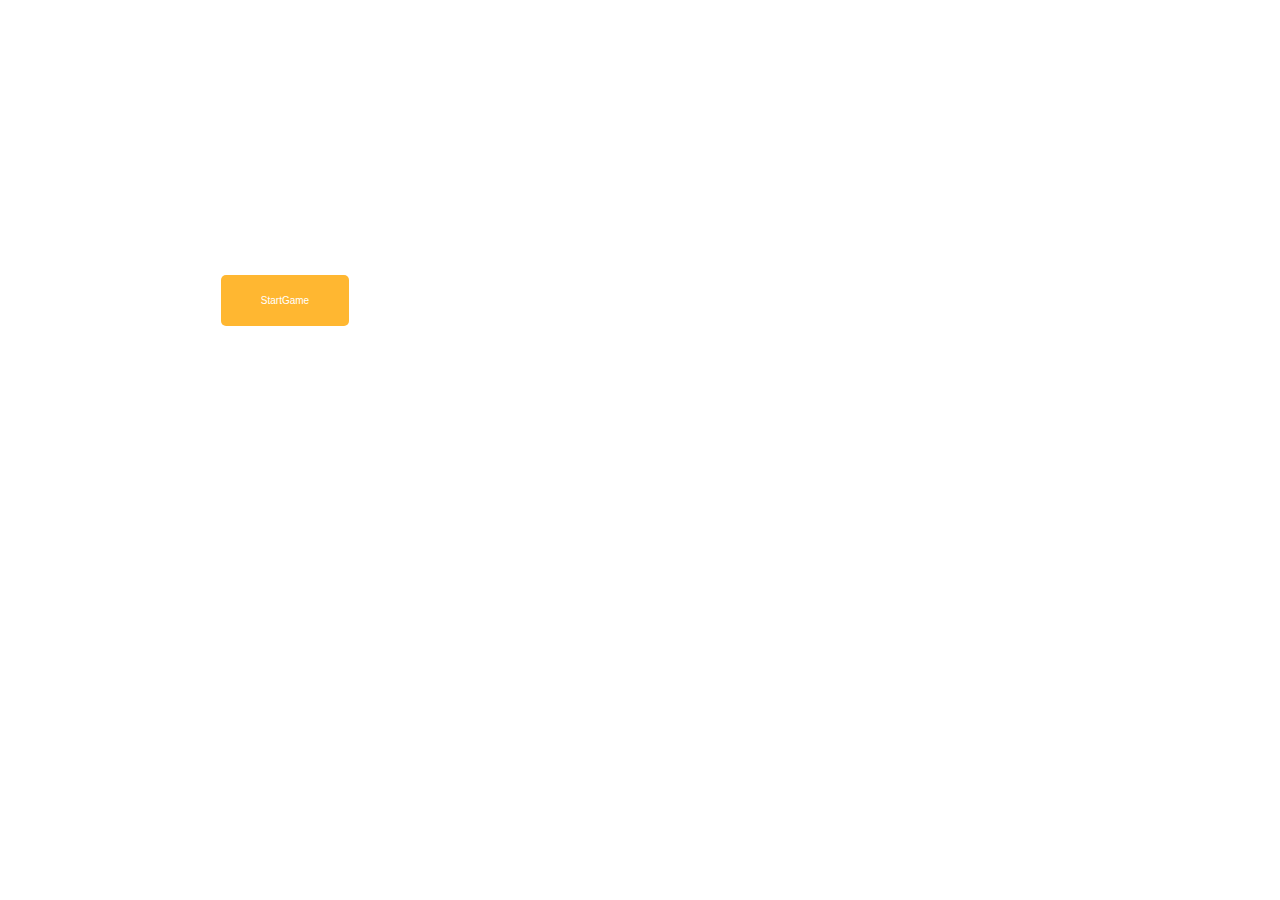
==== index.html @ 737d1ea8 "obstacles" ====
<!DOCTYPE html>
<html lang="en">

<head>
  <meta charset="UTF-8" />
  <meta name="viewport" content="width=device-width, initial-scale=1.0" />
  <meta http-equiv="X-UA-Compatible" content="ie=edge" />
  <link rel="stylesheet" href="style.css" />
  <title>CodeInvaders</title>
</head>

<body>

  <header class="header">
    <button id="start-button">StartGame</button>
    <!-- <div class="tela-jogo">
        <img src="imgs/telaJogo.png" alt="Code Invaders!"> -->
    <div id="game-board">
      <canvas id="canvas" width="500" height="500"></canvas>
    </div>
    </div>
  </header>





  <script type="text/javascript" src="index.js"></script>
</body>

</html>
---- style.css ----
body {
    font-family: "Open Sans", sans-serif;
    margin: 0;
    padding: 0;
   
  }


header{
  background-image: url('../imgs/background2.png');
    background-size: cover;
    height: 650px;
    display: flex;
    justify-content: center;
    align-items: center;
}
  
header button {
  font-size: 10px;
  background-color: #ffb731;
  color: #fff;
  padding: 20px 40px;
  border: 0;
  box-shadow: 0;
  border-radius: 5px;
  margin-bottom: 50px;
  margin-right: 210px;
}



.tela-jogo{
  display: flex;
}

/* canvas {
  background-image: url('../imgs/telaJogo.png');
  background-position: right;
  background-repeat: no-repeat;
  
} */

/* #canvas {
  background-color:rgb(253, 222, 81);
  border: 10px solid rgb(51, 31, 1);
  border-radius: 20px;
 } */

#canvas {
  background-image: url('../imgs/telaJogo.png');
  background-position: right;
  background-repeat: no-repeat;
  
}


#game-board {
  /* position: center;
  border-radius: 10px solid black; */
  float: left;
}
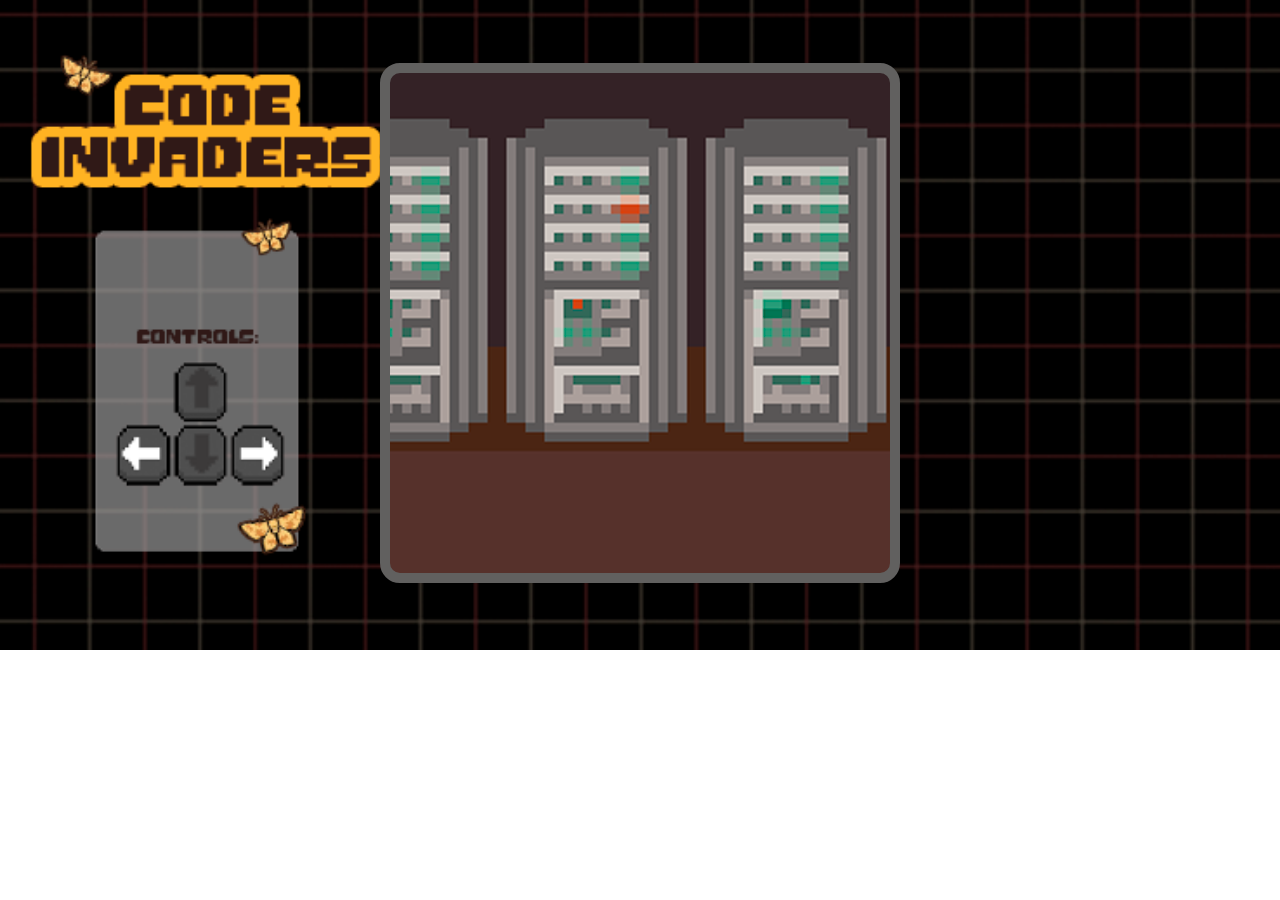
==== commit 1e7a2e2c: "player and obstacles" ====
--- a/index.html
+++ b/index.html
@@ -12,7 +12,7 @@
 <body>
 
   <header class="header">
-    <button id="start-button">StartGame</button>
+    <!-- <button id="start-button">StartGame</button> -->
     <!-- <div class="tela-jogo">
         <img src="imgs/telaJogo.png" alt="Code Invaders!"> -->
     <div id="game-board">
@@ -20,11 +20,6 @@
     </div>
     </div>
   </header>
-
-
-
-
-
   <script type="text/javascript" src="index.js"></script>
 </body>
 
--- a/style.css
+++ b/style.css
@@ -7,7 +7,7 @@
 
 
 header{
-  background-image: url('../imgs/background2.png');
+  background-image: url('./images/background2.png');
     background-size: cover;
     height: 650px;
     display: flex;
@@ -15,7 +15,7 @@
     align-items: center;
 }
   
-header button {
+/* header button {
   font-size: 10px;
   background-color: #ffb731;
   color: #fff;
@@ -25,39 +25,25 @@
   border-radius: 5px;
   margin-bottom: 50px;
   margin-right: 210px;
-}
+} */
 
 
 
-.tela-jogo{
-  display: flex;
-}
 
-/* canvas {
-  background-image: url('../imgs/telaJogo.png');
+#canvas {
+  background-image: url('../images/telaJogo.png');
   background-position: right;
   background-repeat: no-repeat;
-  
-} */
-
-/* #canvas {
-  background-color:rgb(253, 222, 81);
-  border: 10px solid rgb(51, 31, 1);
+  background-color:rgb(105, 105, 104);
+  border: 10px solid rgb(97, 96, 95);
   border-radius: 20px;
- } */
-
-#canvas {
-  background-image: url('../imgs/telaJogo.png');
-  background-position: right;
-  background-repeat: no-repeat;
   
 }
 
 
 #game-board {
-  /* position: center;
-  border-radius: 10px solid black; */
-  float: left;
+    float: left;
+  
 }
 
     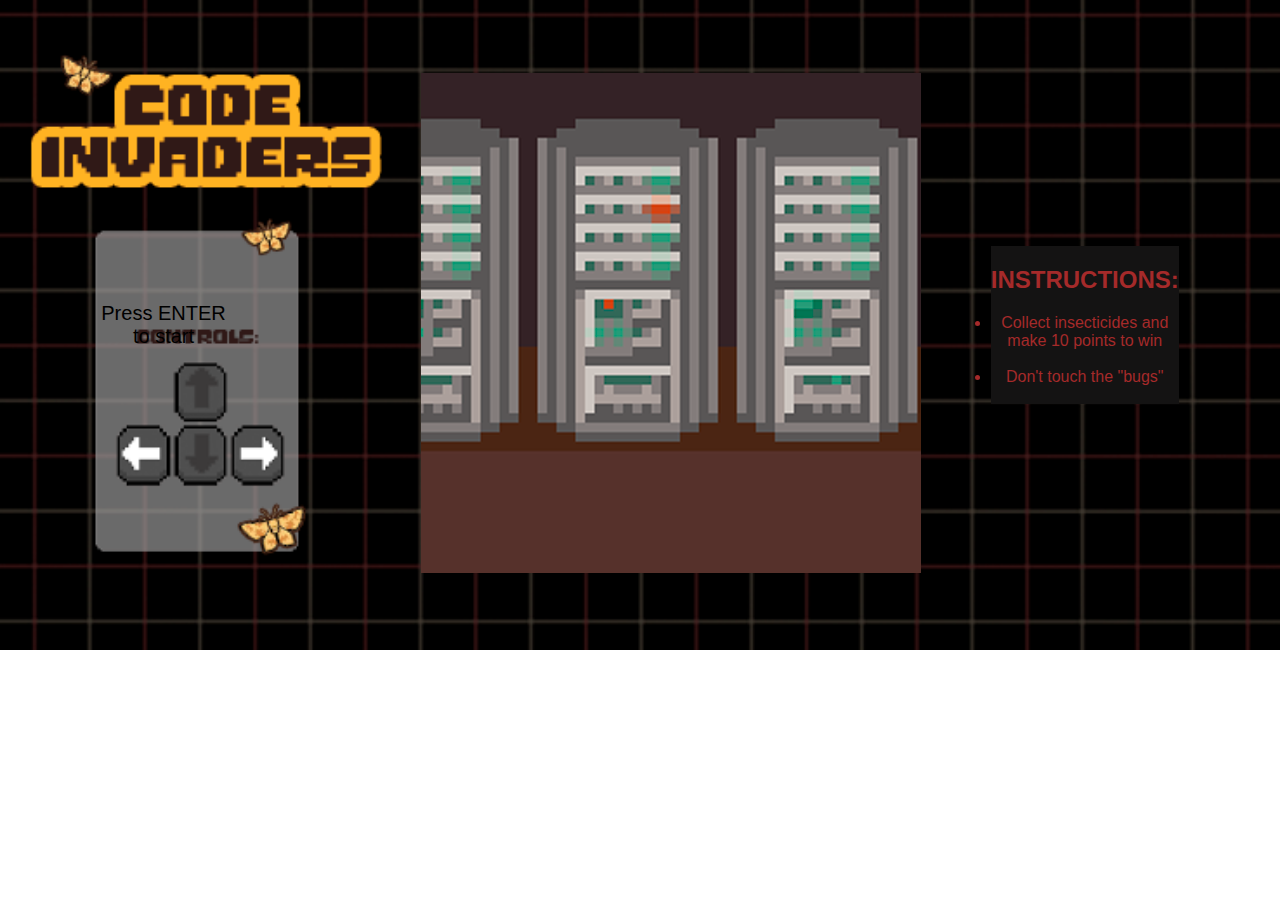
==== commit d4ab1d68: "finalizado" ====
--- a/index.html
+++ b/index.html
@@ -12,13 +12,19 @@
 <body>
 
   <header class="header">
-    <!-- <button id="start-button">StartGame</button> -->
-    <!-- <div class="tela-jogo">
-        <img src="imgs/telaJogo.png" alt="Code Invaders!"> -->
+    <div class="texto">
+      <p>Press ENTER <br> to start</p>
+    </div>
     <div id="game-board">
       <canvas id="canvas" width="500" height="500"></canvas>
     </div>
     </div>
+    <div class="instrução">
+      <h2>INSTRUCTIONS:</h2>
+      <li> Collect insecticides and <br> make 10 points to win</li>
+      <br>
+      <li> Don't touch the "bugs" </li>
+      <br>
   </header>
   <script type="text/javascript" src="index.js"></script>
 </body>
--- a/style.css
+++ b/style.css
@@ -1,3 +1,25 @@
+.texto{
+  color: rgb(0, 0, 0);
+  float: left;
+  text-align: center;
+  padding-right: 195px;
+  font-size:20px;
+  
+}
+
+.instrução{
+  color: brown;
+  float: right;
+    background-color:rgb(20, 19, 19);
+  /* border: 2px solid rgb(247, 188, 62); 
+  border-radius: 2px;  */
+  text-align: center;
+margin-left: 70px;
+  
+}
+
+
+
 body {
     font-family: "Open Sans", sans-serif;
     margin: 0;
@@ -15,28 +37,14 @@
     align-items: center;
 }
   
-/* header button {
-  font-size: 10px;
-  background-color: #ffb731;
-  color: #fff;
-  padding: 20px 40px;
-  border: 0;
-  box-shadow: 0;
-  border-radius: 5px;
-  margin-bottom: 50px;
-  margin-right: 210px;
-} */
-
-
-
 
 #canvas {
   background-image: url('../images/telaJogo.png');
   background-position: right;
   background-repeat: no-repeat;
-  background-color:rgb(105, 105, 104);
-  border: 10px solid rgb(97, 96, 95);
-  border-radius: 20px;
+  /* background-color:rgb(0, 0, 0); */
+  /* border: 6px solid rgb(78, 77, 77); */
+  /* border-radius: 20px; */
   
 }
 
